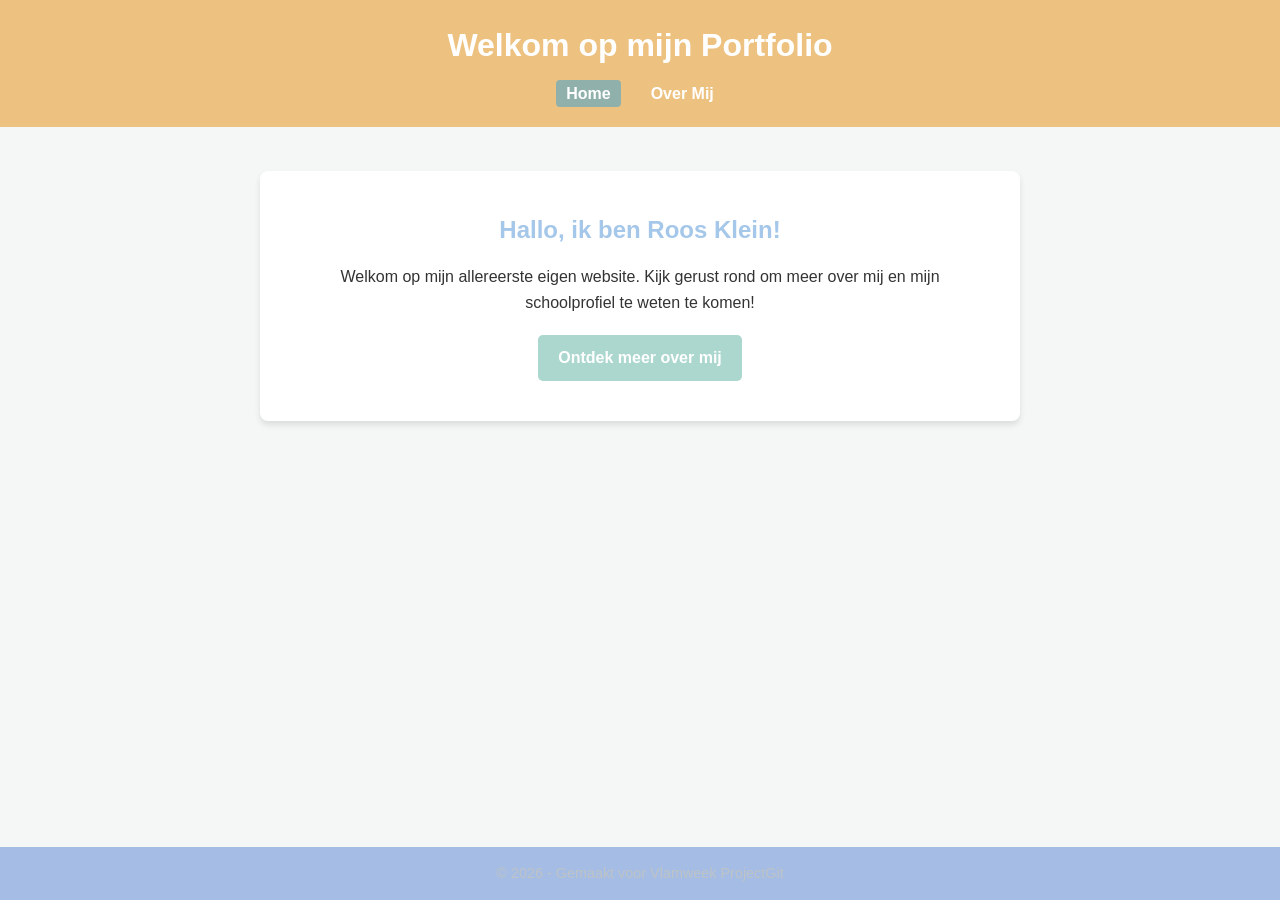
==== index.html @ 4d4a1c06 "dit is mijn website nu" ====
<!DOCTYPE html>
<html lang="nl">
<head>
    <meta charset="UTF-8">
    <meta name="viewport" content="width=device-width, initial-scale=1.0">
    <title>Mijn Portfolio | Home</title>
    <link rel="stylesheet" href="style.css">
</head>
<body>

    <header>
        <h1>Welkom op mijn Portfolio</h1>
        <nav>
            <ul>
                <li><a href="index.html" class="active">Home</a></li>
                <li><a href="about.html">Over Mij</a></li>
            </ul>
        </nav>
    </header>

    <main>
        <section class="hero">
            <h2>Hallo, ik ben Roos Klein!</h2>
            <p>Welkom op mijn allereerste eigen website. Kijk gerust rond om meer over mij en mijn schoolprofiel te weten te komen!</p>
            <a href="about.html" class="btn">Ontdek meer over mij</a>
        </section>
    </main>

    <footer>
        <p>&copy; 2026 - Gemaakt voor Vlamweek ProjectGit</p>
    </footer>

</body>
</html>
---- style.css ----
/* Algemene instellingen */
* {
    margin: 0;
    padding: 0;
    box-sizing: border-box;
    font-family: 'Segoe UI', Tahoma, Geneva, Verdana, sans-serif;
}

body {
    background-color: #f4f7f6;
    color: #333;
    line-height: 1.6;
    display: flex;
    flex-direction: column;
    min-height: 100vh;
}

/* Navigatiebalk */
header {
    background-color: #edc281;
    color: #fff;
    padding: 20px;
    text-align: center;
}

header h1 {
    margin-bottom: 10px;
}

nav ul {
    list-style: none;
    display: flex;
    justify-content: center;
    gap: 20px;
}

nav a {
    color: #fff;
    text-decoration: none;
    font-weight: bold;
    padding: 5px 10px;
    border-radius: 4px;
    transition: background 0.3s;
}

nav a:hover, nav a.active {
    background-color: #90b1ab;
}

/* Inhoud van de pagina's */
main {
    flex: 1;
    max-width: 800px;
    margin: 4px auto;
    padding: 40px 20px;
    width: 100%;
}

.hero {
    text-align: center;
    background: white;
    padding: 40px;
    border-radius: 8px;
    box-shadow: 0 4px 6px rgba(0,0,0,0.1);
}

.hero h2 {
    color: #a5c7e9;
    margin-bottom: 15px;
}

.content {
    background: white;
    padding: 30px;
    border-radius: 8px;
    box-shadow: 0 4px 6px rgba(0,0,0,0.1);
}

.content h2 {
    color: #ebacd4;
    margin-top: 20px;
    margin-bottom: 10px;
}

.content h2:first-child {
    margin-top: 0;
}

/* Knop styling */
.btn {
    display: inline-block;
    background-color: #abd7ce;
    color: white;
    padding: 10px 20px;
    text-decoration: none;
    border-radius: 5px;
    margin-top: 20px;
    font-weight: bold;
    transition: background 0.3s;
}

.btn:hover {
    background-color: #b6e0d8;
}

/* Voettekst */
footer {
    background-color: #a5bce4;
    color: #bdc3c7;
    text-align: center;
    padding: 15px;
    font-size: 0.9em;
}
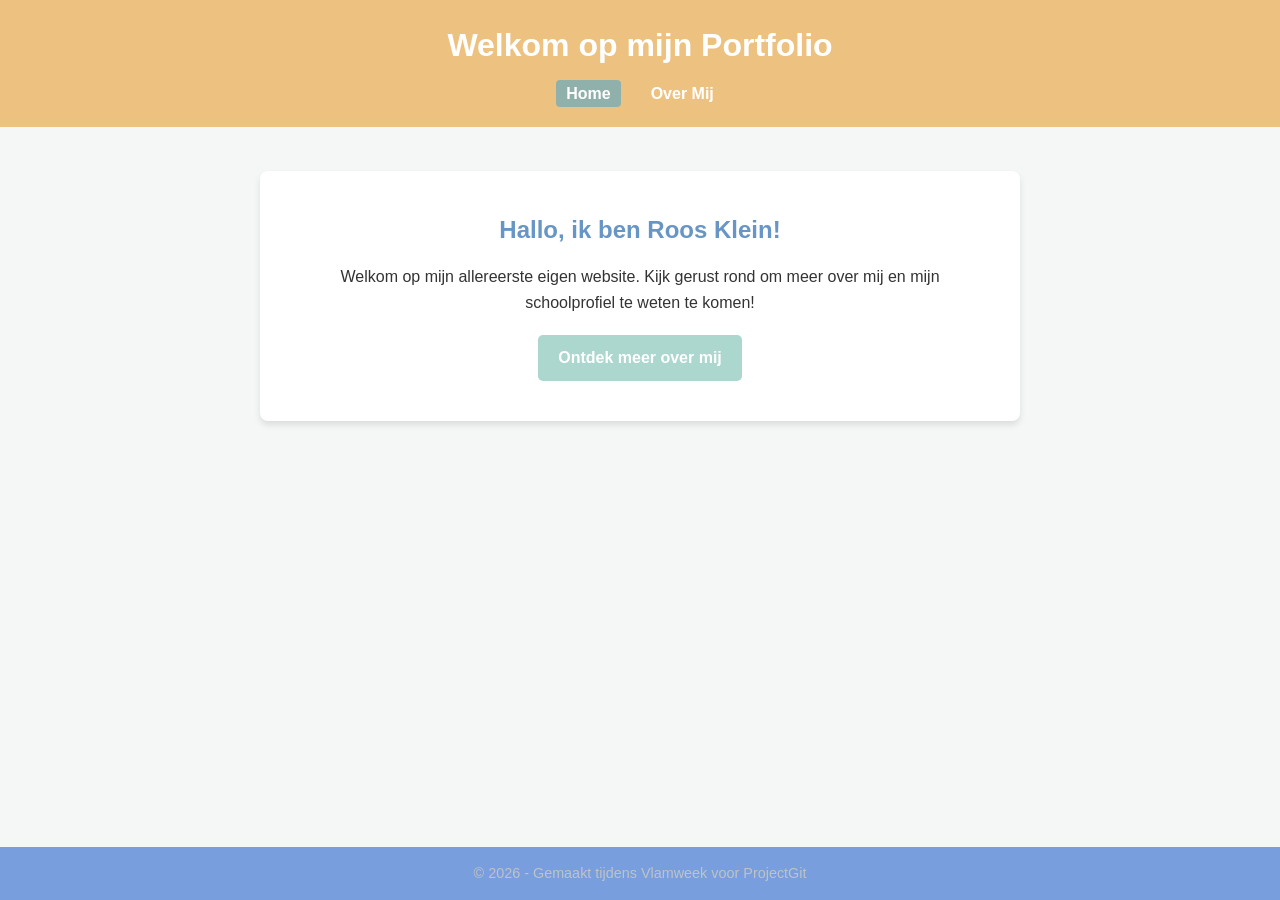
==== commit ed73ba89: "tekst en kleur veranderd" ====
--- a/index.html
+++ b/index.html
@@ -27,7 +27,7 @@
     </main>
 
     <footer>
-        <p>&copy; 2026 - Gemaakt voor Vlamweek ProjectGit</p>
+        <p>&copy; 2026 - Gemaakt tijdens Vlamweek voor ProjectGit</p>
     </footer>
 
 </body>
--- a/style.css
+++ b/style.css
@@ -65,7 +65,7 @@
 }
 
 .hero h2 {
-    color: #a5c7e9;
+    color: #6796c5;
     margin-bottom: 15px;
 }
 
@@ -105,7 +105,7 @@
 
 /* Voettekst */
 footer {
-    background-color: #a5bce4;
+    background-color: #799ede;
     color: #bdc3c7;
     text-align: center;
     padding: 15px;
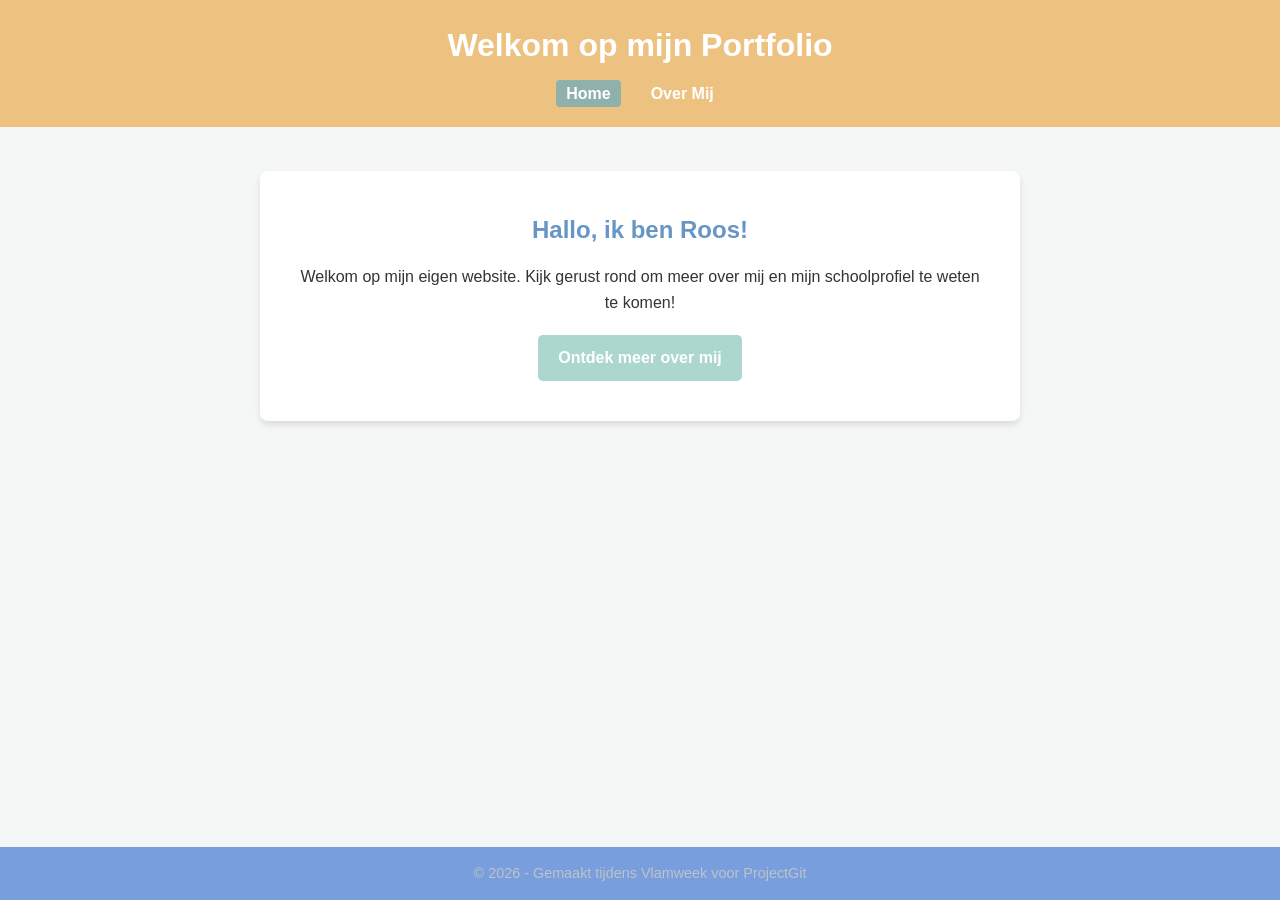
==== commit 0f7a7989: "tekst index veranderd" ====
--- a/index.html
+++ b/index.html
@@ -20,8 +20,8 @@
 
     <main>
         <section class="hero">
-            <h2>Hallo, ik ben Roos Klein!</h2>
-            <p>Welkom op mijn allereerste eigen website. Kijk gerust rond om meer over mij en mijn schoolprofiel te weten te komen!</p>
+            <h2>Hallo, ik ben Roos!</h2>
+            <p>Welkom op mijn eigen website. Kijk gerust rond om meer over mij en mijn schoolprofiel te weten te komen!</p>
             <a href="about.html" class="btn">Ontdek meer over mij</a>
         </section>
     </main>
